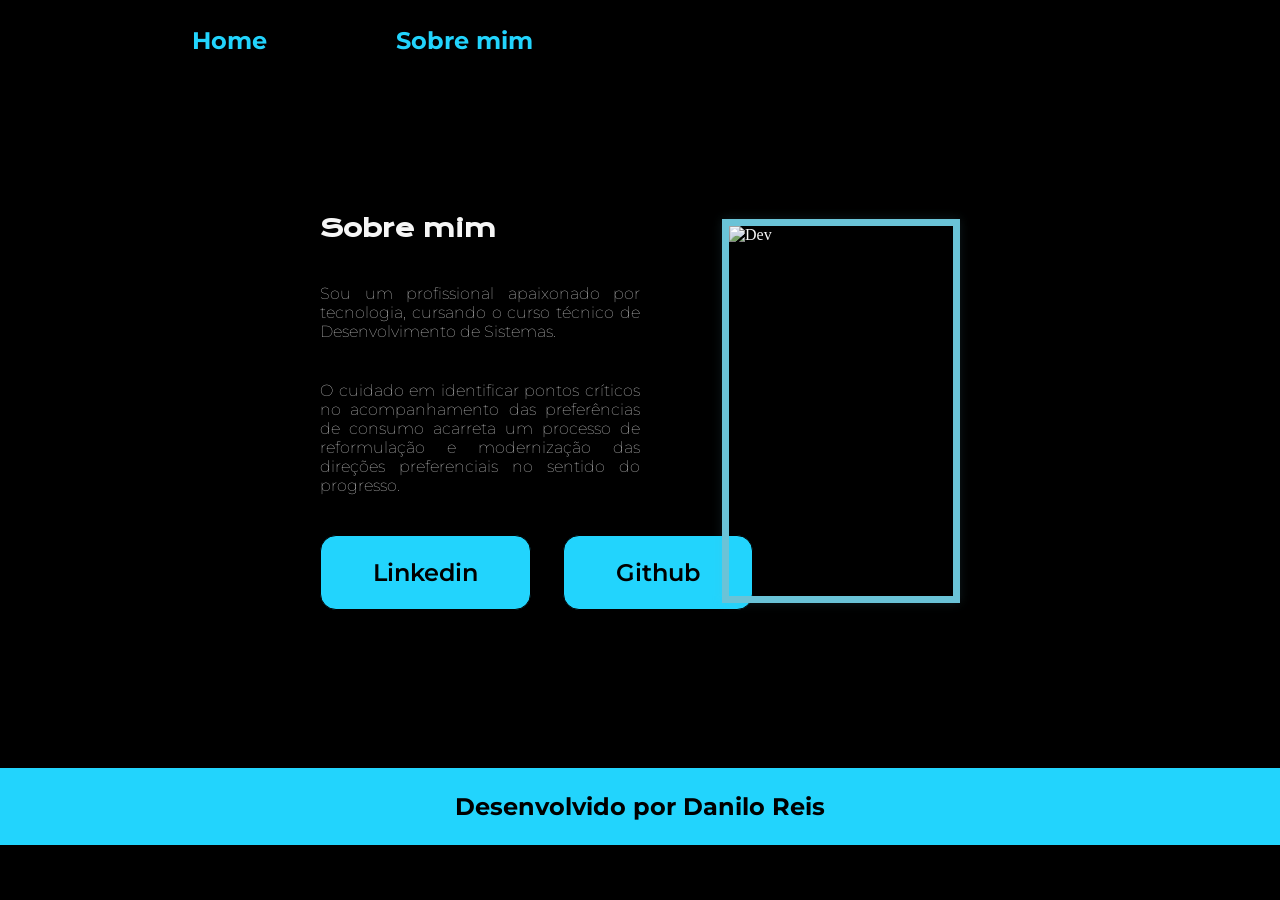
==== Sobre.html @ 9ea7b1df "Add files via upload" ====
<!DOCTYPE html>
<html lang="en">
<head>
    <meta charset="UTF-8">
    <meta name="viewport" content="width=device-width, initial-scale=1.0">
    <title>Document</title>
    <link rel="stylesheet" href="dstyle.css">
</head>
<body>
    <header>
        <nav class="cabecalho">
            <a href="index.html" class="cabecalho-link">Home</a>
            <a href="sobremim.html" class="cabecalho-link">Sobre mim</a>
        </nav>
    </header>
    <main>
        <section class="container-texto">
            <h1 class="container-texto-titulo">Sobre mim</h1>
            <p class="container-texto-paragrafo">Sou um profissional apaixonado por tecnologia, cursando o curso técnico
                de Desenvolvimento de Sistemas.</p>
            <p class="container-texto-paragrafo">O cuidado em identificar pontos críticos no acompanhamento das
                preferências de consumo acarreta um processo de reformulação e modernização das direções preferenciais
                no sentido do progresso.</p>
            <div class="container-texto-link">
                <div class="container-texto-link-link">Linkedin</div>
                <div class="container-texto-link-link">Github</div>
            </div>
        </section>
        <section class="container-foto">
            <img src="dan.png" alt="Dev">
        </section>
    </main>
    <footer>
        <p>Desenvolvido por Danilo Reis</p>
    </footer>
</body>
</html>
---- dstyle.css ----
@import url('https://fonts.googleapis.com/css2?family=Krona+One&family=Montserrat:wght@400;600&display=swap&#39');

:root{
    --corPrincipal: #22D4FD;
    --corSecundaria: #000;
    --corTerciaria: #F6F6F6;

    --fontePrincipal: "Montserrat", sans-serif;
    --fonteSecundaria: "Krona One", sans-serif;
}

*{
    margin: 0;
    padding: 0;
}

body{
    box-sizing: border-box;
    background-color: var(--corSecundaria);
    color: var(--corTerciaria);
}

header{
    background-color: var(--corSecundaria);
    padding: 2% 0% 0% 15%;
}
.cabecalho{
    display: flex;
    gap: 129px;
}
.cabecalho-link{
     color: var(--corPrincipal);
     font-family: var(--fontePrincipal);
     font-size: 24px;
     font-weight: bold;
     text-decoration: none;
}

main{
    height:65vh;
    padding: 5% 25%;
    display: flex;
    align-items: center;
    justify-content: space-between;
    gap: 82px;
}

.container-titulo-destaque{
    color: var(--corPrincipal);
}
.container-texto{
    width: 50%;
    display: flex;
    flex-direction: column;
    gap: 40px;
}
.container-texto-titulo{
    font-family: var(--fonteSecundaria);
    color: var(--corTerciaria);
}

.container-texto-paragrafo{
    font-family: var(--fontePrincipal);
    color: var(--corTerciaria);
    font-size: 16px;
    font-weight: 1;
    text-align: justify;
}

.container-texto-link{
    display: flex;
    flex-direction: row;
    justify-content: space-between;
    align-items: center;
    gap: 32px;
}

.container-texto-link-link{
    background-color: var(--corPrincipal);
    border: solid 1px;
    border-radius: 16px;
    padding: 22px 52px;
    color: var(--corSecundaria);
    font-size: 24px;
    font-family: var(--fontePrincipal);
    font-weight: 600;
}

#linkdin{
    border-radius: 35px;

}
.container-foto{
    width: 310px;
    height: 370px;
    object-fit: cover;
    filter: grayscale(50%);
    border: 7px solid var(--corPrincipal);
    display: flex;
    overflow: hidden;
    box-shadow: 0 0 10px rgba(32, 199, 242, 0.15);
}


footer{
    color: var(--corSecundaria);
    background-color: var(--corPrincipal);
    padding: 24px;
    text-align: center;
    font-family: var(--fontePrincipal);
    font-size: 1.5rem;
    font-weight: 700;
}

@media(max-width: 600px) {
    .cabecalho {
        padding: 10%;
    }
    .cabecalho__menu {
        justify-content: center;
    }
    main {

        flex-direction: column-reverse;
    }
    .container-texto {
        width: 100%;
        flex-direction: column;
        gap: 40px;
    }
    .container-foto {
        width: 100%;
        align-items: center;
        justify-content: center;
    }
}
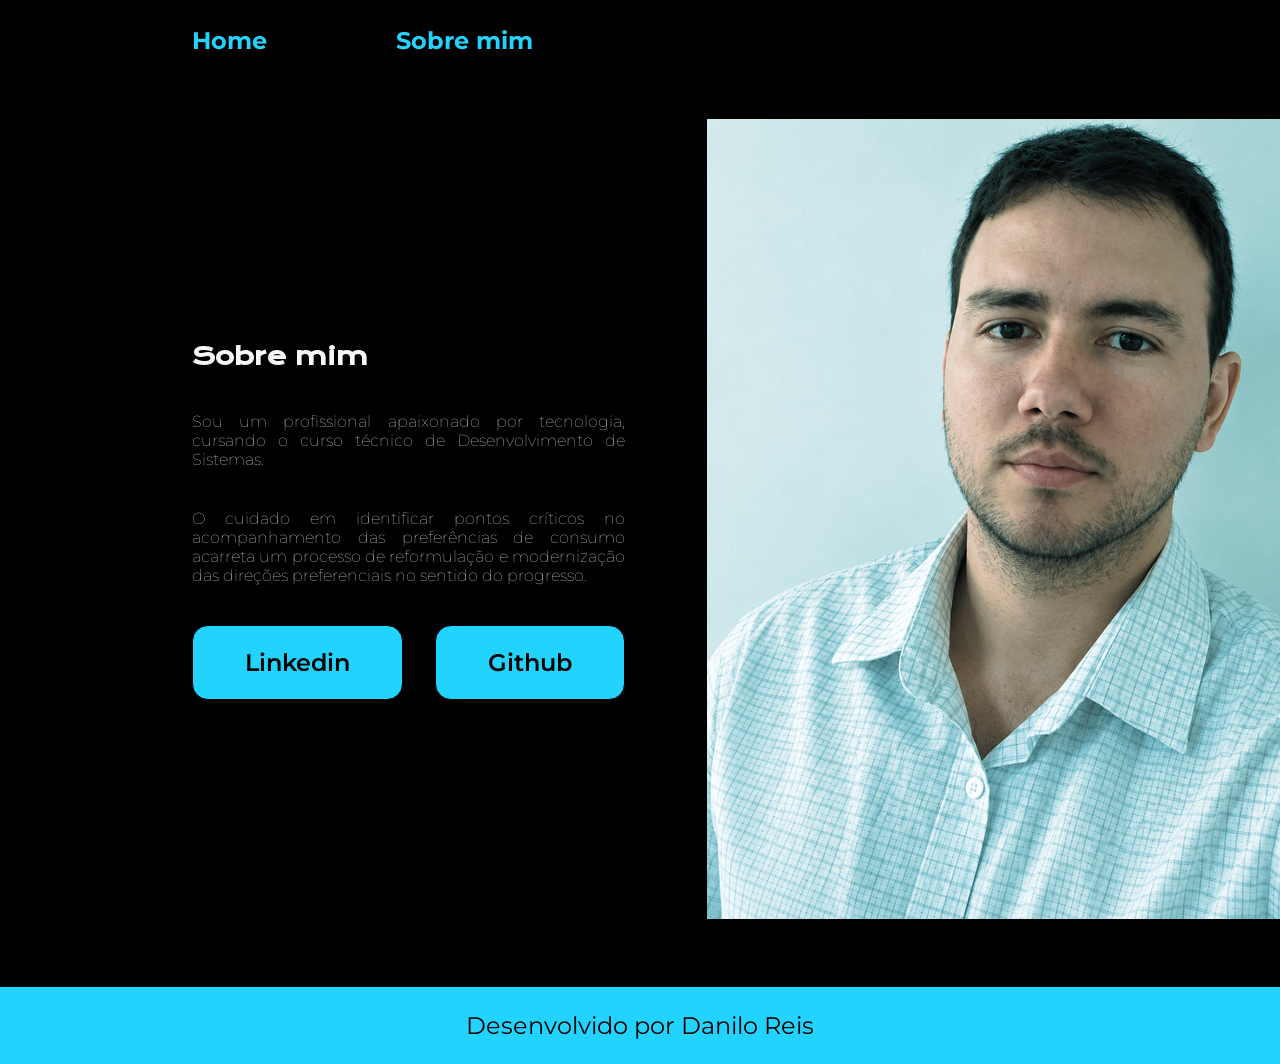
==== commit 8634a5ae: "Update Sobre.html" ====
--- a/Sobre.html
+++ b/Sobre.html
@@ -10,7 +10,7 @@
     <header>
         <nav class="cabecalho">
             <a href="index.html" class="cabecalho-link">Home</a>
-            <a href="sobremim.html" class="cabecalho-link">Sobre mim</a>
+            <a href="sobre.html" class="cabecalho-link">Sobre mim</a>
         </nav>
     </header>
     <main>
@@ -34,4 +34,4 @@
         <p>Desenvolvido por Danilo Reis</p>
     </footer>
 </body>
-</html>+</html>
--- a/dstyle.css
+++ b/dstyle.css
@@ -28,17 +28,18 @@
     display: flex;
     gap: 129px;
 }
+
 .cabecalho-link{
      color: var(--corPrincipal);
      font-family: var(--fontePrincipal);
      font-size: 24px;
      font-weight: bold;
      text-decoration: none;
+
 }
 
 main{
-    height:65vh;
-    padding: 5% 25%;
+    padding: 5% 15%;
     display: flex;
     align-items: center;
     justify-content: space-between;
@@ -86,21 +87,9 @@
     font-weight: 600;
 }
 
-#linkdin{
-    border-radius: 35px;
-
+.container-foto{
+    width: 50%;
 }
-.container-foto{
-    width: 310px;
-    height: 370px;
-    object-fit: cover;
-    filter: grayscale(50%);
-    border: 7px solid var(--corPrincipal);
-    display: flex;
-    overflow: hidden;
-    box-shadow: 0 0 10px rgba(32, 199, 242, 0.15);
-}
-
 
 footer{
     color: var(--corSecundaria);
@@ -109,8 +98,10 @@
     text-align: center;
     font-family: var(--fontePrincipal);
     font-size: 1.5rem;
-    font-weight: 700;
+    font-weight: 400;
 }
+
+
 
 @media(max-width: 600px) {
     .cabecalho {
@@ -130,7 +121,14 @@
     }
     .container-foto {
         width: 100%;
+        display: flex;
+        justify-content: center;
         align-items: center;
-        justify-content: center;
     }
-}+
+    .container-foto img {
+        width: 350px;
+        max-width: 280%;
+        height: auto;
+    }
+}
